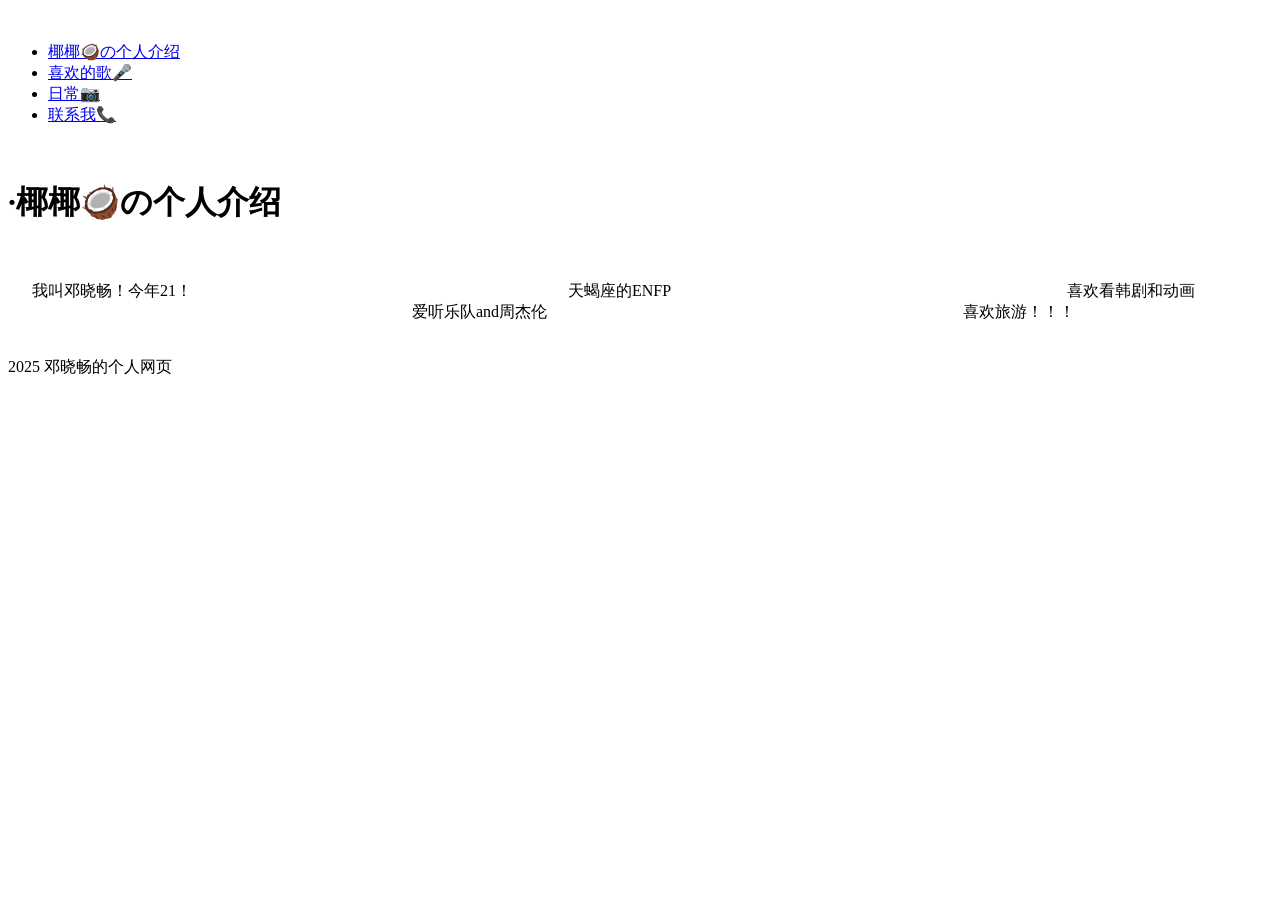
==== index.html @ 0f2c7bae "Add files via upload" ====
﻿<!DOCTYPE html>
<html lang="en">

<head>
    <meta charset="UTF-8">
    <meta http-equiv="X-UA-Compatible" content="IE=edge">
    <meta name="viewport" content="width=device-width, initial-scale=1.0">
    <title>首页</title>
    <link rel="stylesheet" href="css/style.css">
    <link rel="stylesheet" href="css/index.css">
</head>

<body>
    <div id="bigbox">
        <div id="bannner">
            <img src="images/b1.jpg" alt="">
        </div>
        <header>
            <ul>
                <li>
                    <a href="index.html" class="dangqian">椰椰🥥の个人介绍</a>
                </li>
                <li>
                    <a href="js.html">喜欢的歌🎤</a>
                </li>
             
                <li>
                    <a href="tj.html">日常📷</a>
                </li>
                <li>
                    <a href="lx.html">联系我📞</a>

                </li>
            </ul>
        </header>
        <div id="main">
            <img src="images/99.jpg" height="400"  alt="">
<h1>·椰椰🥥の个人介绍
</h1>
			<br>
            <p>
               &nbsp;&nbsp;&nbsp;&nbsp;&nbsp;&nbsp;我叫邓晓畅！今年21！&nbsp;&nbsp;&nbsp;&nbsp;&nbsp;&nbsp;&nbsp;&nbsp;&nbsp;&nbsp;&nbsp;&nbsp;&nbsp;&nbsp;&nbsp;&nbsp;&nbsp;&nbsp;&nbsp;&nbsp;&nbsp;&nbsp;&nbsp;&nbsp;&nbsp;&nbsp;&nbsp;&nbsp;&nbsp;&nbsp;&nbsp;&nbsp;&nbsp;&nbsp;&nbsp;&nbsp;&nbsp;&nbsp;&nbsp;&nbsp;&nbsp;&nbsp;&nbsp;&nbsp;&nbsp;&nbsp;&nbsp;&nbsp;&nbsp;&nbsp;&nbsp;&nbsp;&nbsp;&nbsp;&nbsp;&nbsp;&nbsp;&nbsp;&nbsp;&nbsp;&nbsp;&nbsp;&nbsp;&nbsp;&nbsp;&nbsp;&nbsp;&nbsp;&nbsp;&nbsp;&nbsp;&nbsp;&nbsp;&nbsp;&nbsp;&nbsp;&nbsp;&nbsp;&nbsp;&nbsp;&nbsp;&nbsp;&nbsp;&nbsp;
               &nbsp;&nbsp;&nbsp;&nbsp;&nbsp;&nbsp;&nbsp;&nbsp;&nbsp;天蝎座的ENFP&nbsp;&nbsp;&nbsp;&nbsp;&nbsp;&nbsp;&nbsp;&nbsp;&nbsp;&nbsp;&nbsp;&nbsp;&nbsp;&nbsp;&nbsp;&nbsp;&nbsp;&nbsp;&nbsp;&nbsp;&nbsp;&nbsp;&nbsp;&nbsp;&nbsp;&nbsp;&nbsp;&nbsp;&nbsp;&nbsp;&nbsp;&nbsp;&nbsp;&nbsp;&nbsp;&nbsp;&nbsp;&nbsp;&nbsp;&nbsp;&nbsp;&nbsp;&nbsp;&nbsp;&nbsp;&nbsp;&nbsp;&nbsp;&nbsp;&nbsp;&nbsp;&nbsp;&nbsp;&nbsp;&nbsp;&nbsp;&nbsp;&nbsp;&nbsp;&nbsp;&nbsp;&nbsp;&nbsp;&nbsp;&nbsp;&nbsp;&nbsp;&nbsp;&nbsp;&nbsp;&nbsp;&nbsp;&nbsp;&nbsp;&nbsp;&nbsp;&nbsp;&nbsp;&nbsp;&nbsp;&nbsp;&nbsp;&nbsp;&nbsp;
               &nbsp;&nbsp;&nbsp;&nbsp;&nbsp;&nbsp;&nbsp;&nbsp;&nbsp;&nbsp;&nbsp;&nbsp;&nbsp;&nbsp;喜欢看韩剧和动画 &nbsp;&nbsp;&nbsp;&nbsp;&nbsp;&nbsp;&nbsp;&nbsp;&nbsp;&nbsp;&nbsp;&nbsp;&nbsp;&nbsp;&nbsp;&nbsp;&nbsp;&nbsp;&nbsp;&nbsp;&nbsp;&nbsp;&nbsp;&nbsp;&nbsp;&nbsp;&nbsp;&nbsp;&nbsp;&nbsp;&nbsp;&nbsp;&nbsp;&nbsp;&nbsp;&nbsp;&nbsp;&nbsp;&nbsp;&nbsp;&nbsp;&nbsp;&nbsp;&nbsp;&nbsp;&nbsp;&nbsp;&nbsp;&nbsp;&nbsp;&nbsp;&nbsp;&nbsp;&nbsp;&nbsp;&nbsp;&nbsp;&nbsp;&nbsp;&nbsp;&nbsp;&nbsp;&nbsp;&nbsp;&nbsp;&nbsp;&nbsp;&nbsp;&nbsp;&nbsp;&nbsp;&nbsp;&nbsp;&nbsp;&nbsp;&nbsp;&nbsp;&nbsp;&nbsp;&nbsp;&nbsp;&nbsp;&nbsp;&nbsp;
               &nbsp;&nbsp;&nbsp;&nbsp;&nbsp;&nbsp;&nbsp;&nbsp;&nbsp;&nbsp;&nbsp;&nbsp;&nbsp;&nbsp;&nbsp;&nbsp;爱听乐队and周杰伦&nbsp;&nbsp;&nbsp;&nbsp;&nbsp;&nbsp;&nbsp;&nbsp;&nbsp;&nbsp;&nbsp;&nbsp;&nbsp;&nbsp;&nbsp;&nbsp;&nbsp;&nbsp;&nbsp;&nbsp;&nbsp;&nbsp;&nbsp;&nbsp;&nbsp;&nbsp;&nbsp;&nbsp;&nbsp;&nbsp;&nbsp;&nbsp;&nbsp;&nbsp;&nbsp;&nbsp;&nbsp;&nbsp;&nbsp;&nbsp;&nbsp;&nbsp;&nbsp;&nbsp;&nbsp;&nbsp;&nbsp;&nbsp;&nbsp;&nbsp;&nbsp;&nbsp;&nbsp;&nbsp;&nbsp;&nbsp;&nbsp;&nbsp;&nbsp;&nbsp;&nbsp;&nbsp;&nbsp;&nbsp;&nbsp;&nbsp;&nbsp;&nbsp;&nbsp;&nbsp;&nbsp;&nbsp;&nbsp;&nbsp;&nbsp;&nbsp;&nbsp;&nbsp;&nbsp;&nbsp;&nbsp;&nbsp;&nbsp;&nbsp;
               &nbsp;&nbsp;&nbsp;&nbsp;&nbsp;&nbsp;&nbsp;&nbsp;&nbsp;&nbsp;&nbsp;&nbsp;&nbsp;&nbsp;&nbsp;&nbsp;&nbsp;&nbsp;&nbsp;喜欢旅游！！！
&nbsp;&nbsp;&nbsp;&nbsp;&nbsp;&nbsp;&nbsp;&nbsp;&nbsp;&nbsp;&nbsp;&nbsp;&nbsp;&nbsp;&nbsp;&nbsp;&nbsp;&nbsp;&nbsp;&nbsp;&nbsp;&nbsp;&nbsp;&nbsp;&nbsp;&nbsp;&nbsp;&nbsp;&nbsp;&nbsp;&nbsp;&nbsp;&nbsp;&nbsp;&nbsp;&nbsp;&nbsp;&nbsp;&nbsp;&nbsp;&nbsp;&nbsp;&nbsp;&nbsp;&nbsp;&nbsp;&nbsp;&nbsp;&nbsp;&nbsp;&nbsp;&nbsp;&nbsp;&nbsp;&nbsp;&nbsp;&nbsp;&nbsp;&nbsp;&nbsp;&nbsp;&nbsp;&nbsp;&nbsp;&nbsp;&nbsp;&nbsp;&nbsp;&nbsp;&nbsp;&nbsp;&nbsp;&nbsp;&nbsp;&nbsp;&nbsp;&nbsp;&nbsp;&nbsp;&nbsp;&nbsp;&nbsp;&nbsp;&nbsp;&nbsp;&nbsp;&nbsp;&nbsp;&nbsp;&nbsp;&nbsp;&nbsp;&nbsp;&nbsp;&nbsp;&nbsp;&nbsp;&nbsp;&nbsp;&nbsp;&nbsp;&nbsp;&nbsp;&nbsp;&nbsp;&nbsp;&nbsp;&nbsp;&nbsp;&nbsp;&nbsp;&nbsp;&nbsp;&nbsp;&nbsp;&nbsp;&nbsp;&nbsp;&nbsp;&nbsp;&nbsp;&nbsp;&nbsp;&nbsp;&nbsp;&nbsp;&nbsp;&nbsp;&nbsp;&nbsp;&nbsp;&nbsp;&nbsp;

            </p>
           
        </div>
        <footer>
            <p>2025 邓晓畅的个人网页</p>
        </footer>
    </div>
</body>

</html>
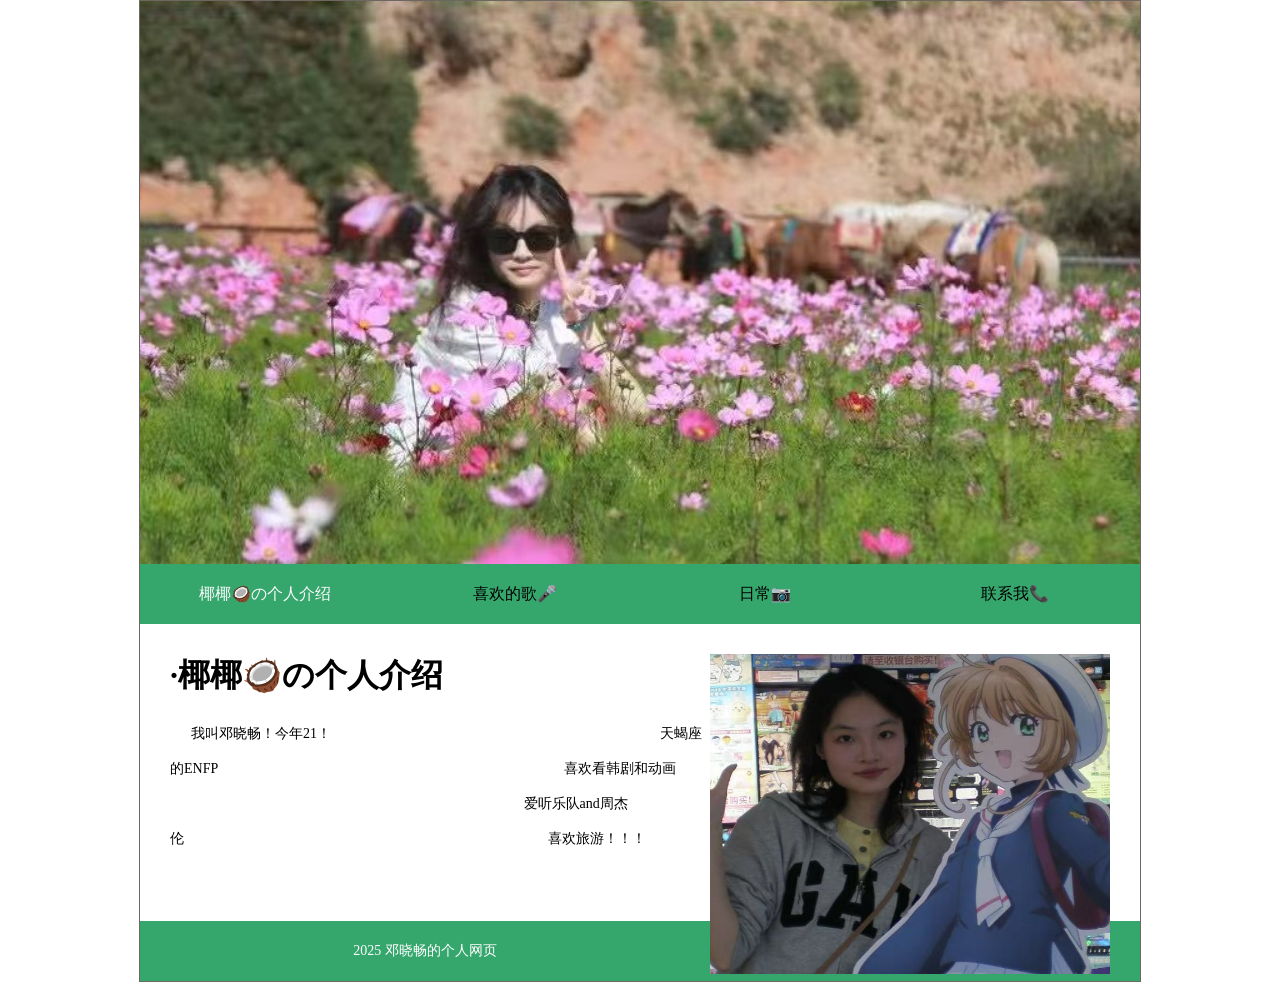
==== commit 02442fbb: "Update index.html" ====
--- a/index.html
+++ b/index.html
@@ -13,7 +13,7 @@
 <body>
     <div id="bigbox">
         <div id="bannner">
-            <img src="images/b1.jpg" alt="">
+            <img src="images/00.jpg" alt="">
         </div>
         <header>
             <ul>
@@ -55,4 +55,4 @@
     </div>
 </body>
 
-</html>+</html>
--- a/css/style.css
+++ b/css/style.css
@@ -0,0 +1,75 @@
+﻿* {
+    margin: 0px;
+    padding: 0px;
+    list-style: none;
+}
+.h{color: #000;}
+a {
+    text-decoration: none;
+}
+
+body {
+    
+    background-size: cover;
+}
+
+#bigbox {
+    width: 1000px;
+    margin: 0 auto;
+    border: 1px solid #6E6761;
+}
+
+#bannner {
+    font-size: 0px;
+    width: 100%;
+}
+
+#bannner img {
+    width: 100%;
+}
+
+header {
+    width: 100%;
+    height: 60px;
+    background-color: #35A76D;
+}
+
+header ul {
+    width: 100%;
+    display: flex;
+}
+
+header ul li {
+    width: 35%;
+    text-align: center;
+    color: #AB6F48;
+    line-height: 60px;
+}
+
+header ul li a {
+    color: #000;
+}
+
+header ul li a:hover {
+    color: #fbfbfb;
+}
+
+.dangqian {
+    color: #fbfbfb;
+}
+
+#main {
+    box-sizing: border-box;
+    width: 1000px;
+ 
+    padding: 30px 30px;
+}
+
+footer {
+    width: 100%;
+    text-align: center;
+    color: #fff;
+    background-color: #35A76D;
+    line-height: 60px;
+    font-size: 14px;
+}
--- a/css/index.css
+++ b/css/index.css
@@ -0,0 +1,14 @@
+#main p {
+    line-height: 35px;
+    font-size: 14px;
+}
+
+#main img {
+    width: 400px;
+    height: 320px;
+    float: right;
+}
+
+#main p span:first-child {
+    font-weight: 550;
+}
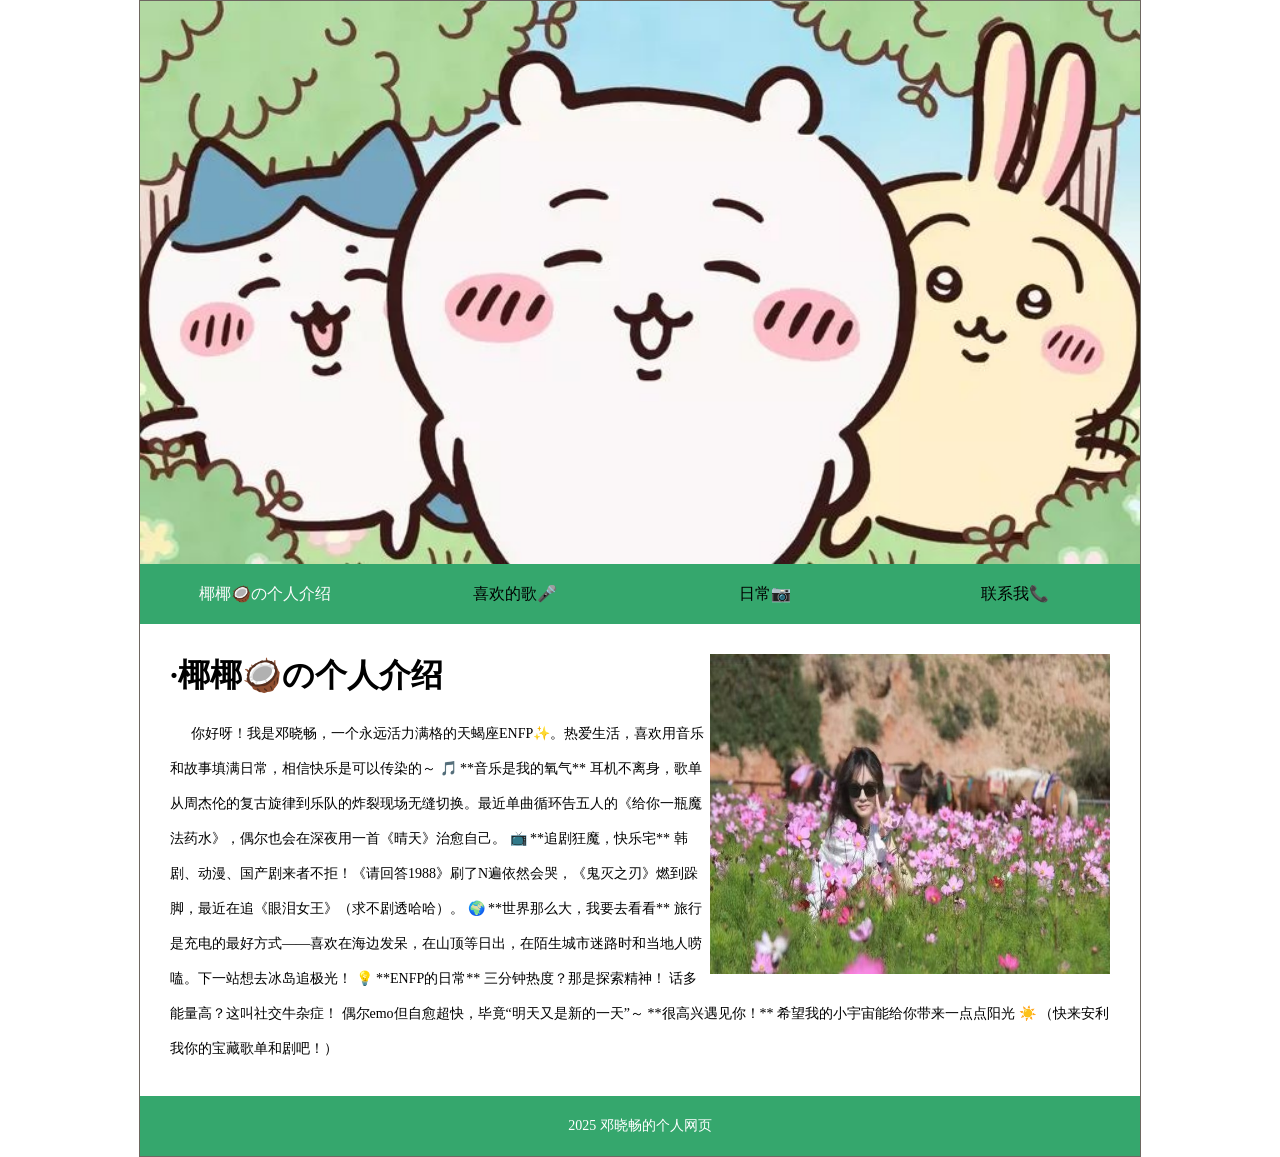
==== commit c2e3c05b: "Add files via upload" ====
--- a/index.html
+++ b/index.html
@@ -13,7 +13,7 @@
 <body>
     <div id="bigbox">
         <div id="bannner">
-            <img src="images/00.jpg" alt="">
+            <img src="images/b1.jpg" alt="">
         </div>
         <header>
             <ul>
@@ -34,17 +34,30 @@
             </ul>
         </header>
         <div id="main">
-            <img src="images/99.jpg" height="400"  alt="">
+            <img src="images/00.jpg" height="400"  alt="">
 <h1>·椰椰🥥の个人介绍
 </h1>
 			<br>
             <p>
-               &nbsp;&nbsp;&nbsp;&nbsp;&nbsp;&nbsp;我叫邓晓畅！今年21！&nbsp;&nbsp;&nbsp;&nbsp;&nbsp;&nbsp;&nbsp;&nbsp;&nbsp;&nbsp;&nbsp;&nbsp;&nbsp;&nbsp;&nbsp;&nbsp;&nbsp;&nbsp;&nbsp;&nbsp;&nbsp;&nbsp;&nbsp;&nbsp;&nbsp;&nbsp;&nbsp;&nbsp;&nbsp;&nbsp;&nbsp;&nbsp;&nbsp;&nbsp;&nbsp;&nbsp;&nbsp;&nbsp;&nbsp;&nbsp;&nbsp;&nbsp;&nbsp;&nbsp;&nbsp;&nbsp;&nbsp;&nbsp;&nbsp;&nbsp;&nbsp;&nbsp;&nbsp;&nbsp;&nbsp;&nbsp;&nbsp;&nbsp;&nbsp;&nbsp;&nbsp;&nbsp;&nbsp;&nbsp;&nbsp;&nbsp;&nbsp;&nbsp;&nbsp;&nbsp;&nbsp;&nbsp;&nbsp;&nbsp;&nbsp;&nbsp;&nbsp;&nbsp;&nbsp;&nbsp;&nbsp;&nbsp;&nbsp;&nbsp;
-               &nbsp;&nbsp;&nbsp;&nbsp;&nbsp;&nbsp;&nbsp;&nbsp;&nbsp;天蝎座的ENFP&nbsp;&nbsp;&nbsp;&nbsp;&nbsp;&nbsp;&nbsp;&nbsp;&nbsp;&nbsp;&nbsp;&nbsp;&nbsp;&nbsp;&nbsp;&nbsp;&nbsp;&nbsp;&nbsp;&nbsp;&nbsp;&nbsp;&nbsp;&nbsp;&nbsp;&nbsp;&nbsp;&nbsp;&nbsp;&nbsp;&nbsp;&nbsp;&nbsp;&nbsp;&nbsp;&nbsp;&nbsp;&nbsp;&nbsp;&nbsp;&nbsp;&nbsp;&nbsp;&nbsp;&nbsp;&nbsp;&nbsp;&nbsp;&nbsp;&nbsp;&nbsp;&nbsp;&nbsp;&nbsp;&nbsp;&nbsp;&nbsp;&nbsp;&nbsp;&nbsp;&nbsp;&nbsp;&nbsp;&nbsp;&nbsp;&nbsp;&nbsp;&nbsp;&nbsp;&nbsp;&nbsp;&nbsp;&nbsp;&nbsp;&nbsp;&nbsp;&nbsp;&nbsp;&nbsp;&nbsp;&nbsp;&nbsp;&nbsp;&nbsp;
-               &nbsp;&nbsp;&nbsp;&nbsp;&nbsp;&nbsp;&nbsp;&nbsp;&nbsp;&nbsp;&nbsp;&nbsp;&nbsp;&nbsp;喜欢看韩剧和动画 &nbsp;&nbsp;&nbsp;&nbsp;&nbsp;&nbsp;&nbsp;&nbsp;&nbsp;&nbsp;&nbsp;&nbsp;&nbsp;&nbsp;&nbsp;&nbsp;&nbsp;&nbsp;&nbsp;&nbsp;&nbsp;&nbsp;&nbsp;&nbsp;&nbsp;&nbsp;&nbsp;&nbsp;&nbsp;&nbsp;&nbsp;&nbsp;&nbsp;&nbsp;&nbsp;&nbsp;&nbsp;&nbsp;&nbsp;&nbsp;&nbsp;&nbsp;&nbsp;&nbsp;&nbsp;&nbsp;&nbsp;&nbsp;&nbsp;&nbsp;&nbsp;&nbsp;&nbsp;&nbsp;&nbsp;&nbsp;&nbsp;&nbsp;&nbsp;&nbsp;&nbsp;&nbsp;&nbsp;&nbsp;&nbsp;&nbsp;&nbsp;&nbsp;&nbsp;&nbsp;&nbsp;&nbsp;&nbsp;&nbsp;&nbsp;&nbsp;&nbsp;&nbsp;&nbsp;&nbsp;&nbsp;&nbsp;&nbsp;&nbsp;
-               &nbsp;&nbsp;&nbsp;&nbsp;&nbsp;&nbsp;&nbsp;&nbsp;&nbsp;&nbsp;&nbsp;&nbsp;&nbsp;&nbsp;&nbsp;&nbsp;爱听乐队and周杰伦&nbsp;&nbsp;&nbsp;&nbsp;&nbsp;&nbsp;&nbsp;&nbsp;&nbsp;&nbsp;&nbsp;&nbsp;&nbsp;&nbsp;&nbsp;&nbsp;&nbsp;&nbsp;&nbsp;&nbsp;&nbsp;&nbsp;&nbsp;&nbsp;&nbsp;&nbsp;&nbsp;&nbsp;&nbsp;&nbsp;&nbsp;&nbsp;&nbsp;&nbsp;&nbsp;&nbsp;&nbsp;&nbsp;&nbsp;&nbsp;&nbsp;&nbsp;&nbsp;&nbsp;&nbsp;&nbsp;&nbsp;&nbsp;&nbsp;&nbsp;&nbsp;&nbsp;&nbsp;&nbsp;&nbsp;&nbsp;&nbsp;&nbsp;&nbsp;&nbsp;&nbsp;&nbsp;&nbsp;&nbsp;&nbsp;&nbsp;&nbsp;&nbsp;&nbsp;&nbsp;&nbsp;&nbsp;&nbsp;&nbsp;&nbsp;&nbsp;&nbsp;&nbsp;&nbsp;&nbsp;&nbsp;&nbsp;&nbsp;&nbsp;
-               &nbsp;&nbsp;&nbsp;&nbsp;&nbsp;&nbsp;&nbsp;&nbsp;&nbsp;&nbsp;&nbsp;&nbsp;&nbsp;&nbsp;&nbsp;&nbsp;&nbsp;&nbsp;&nbsp;喜欢旅游！！！
-&nbsp;&nbsp;&nbsp;&nbsp;&nbsp;&nbsp;&nbsp;&nbsp;&nbsp;&nbsp;&nbsp;&nbsp;&nbsp;&nbsp;&nbsp;&nbsp;&nbsp;&nbsp;&nbsp;&nbsp;&nbsp;&nbsp;&nbsp;&nbsp;&nbsp;&nbsp;&nbsp;&nbsp;&nbsp;&nbsp;&nbsp;&nbsp;&nbsp;&nbsp;&nbsp;&nbsp;&nbsp;&nbsp;&nbsp;&nbsp;&nbsp;&nbsp;&nbsp;&nbsp;&nbsp;&nbsp;&nbsp;&nbsp;&nbsp;&nbsp;&nbsp;&nbsp;&nbsp;&nbsp;&nbsp;&nbsp;&nbsp;&nbsp;&nbsp;&nbsp;&nbsp;&nbsp;&nbsp;&nbsp;&nbsp;&nbsp;&nbsp;&nbsp;&nbsp;&nbsp;&nbsp;&nbsp;&nbsp;&nbsp;&nbsp;&nbsp;&nbsp;&nbsp;&nbsp;&nbsp;&nbsp;&nbsp;&nbsp;&nbsp;&nbsp;&nbsp;&nbsp;&nbsp;&nbsp;&nbsp;&nbsp;&nbsp;&nbsp;&nbsp;&nbsp;&nbsp;&nbsp;&nbsp;&nbsp;&nbsp;&nbsp;&nbsp;&nbsp;&nbsp;&nbsp;&nbsp;&nbsp;&nbsp;&nbsp;&nbsp;&nbsp;&nbsp;&nbsp;&nbsp;&nbsp;&nbsp;&nbsp;&nbsp;&nbsp;&nbsp;&nbsp;&nbsp;&nbsp;&nbsp;&nbsp;&nbsp;&nbsp;&nbsp;&nbsp;&nbsp;&nbsp;&nbsp;&nbsp;
+               &nbsp;&nbsp;&nbsp;&nbsp;&nbsp;&nbsp;你好呀！我是邓晓畅，一个永远活力满格的天蝎座ENFP✨。热爱生活，喜欢用音乐和故事填满日常，相信快乐是可以传染的～  
+
+🎵 **音乐是我的氧气**  
+耳机不离身，歌单从周杰伦的复古旋律到乐队的炸裂现场无缝切换。最近单曲循环告五人的《给你一瓶魔法药水》，偶尔也会在深夜用一首《晴天》治愈自己。  
+
+📺 **追剧狂魔，快乐宅**  
+韩剧、动漫、国产剧来者不拒！《请回答1988》刷了N遍依然会哭，《鬼灭之刃》燃到跺脚，最近在追《眼泪女王》（求不剧透哈哈）。  
+
+🌍 **世界那么大，我要去看看**  
+旅行是充电的最好方式——喜欢在海边发呆，在山顶等日出，在陌生城市迷路时和当地人唠嗑。下一站想去冰岛追极光！  
+
+💡 **ENFP的日常**  
+三分钟热度？那是探索精神！  
+话多能量高？这叫社交牛杂症！  
+偶尔emo但自愈超快，毕竟“明天又是新的一天”～  
+
+**很高兴遇见你！**  
+希望我的小宇宙能给你带来一点点阳光 ☀️  
+（快来安利我你的宝藏歌单和剧吧！）  
 
             </p>
            
@@ -55,4 +68,4 @@
     </div>
 </body>
 
-</html>
+</html>
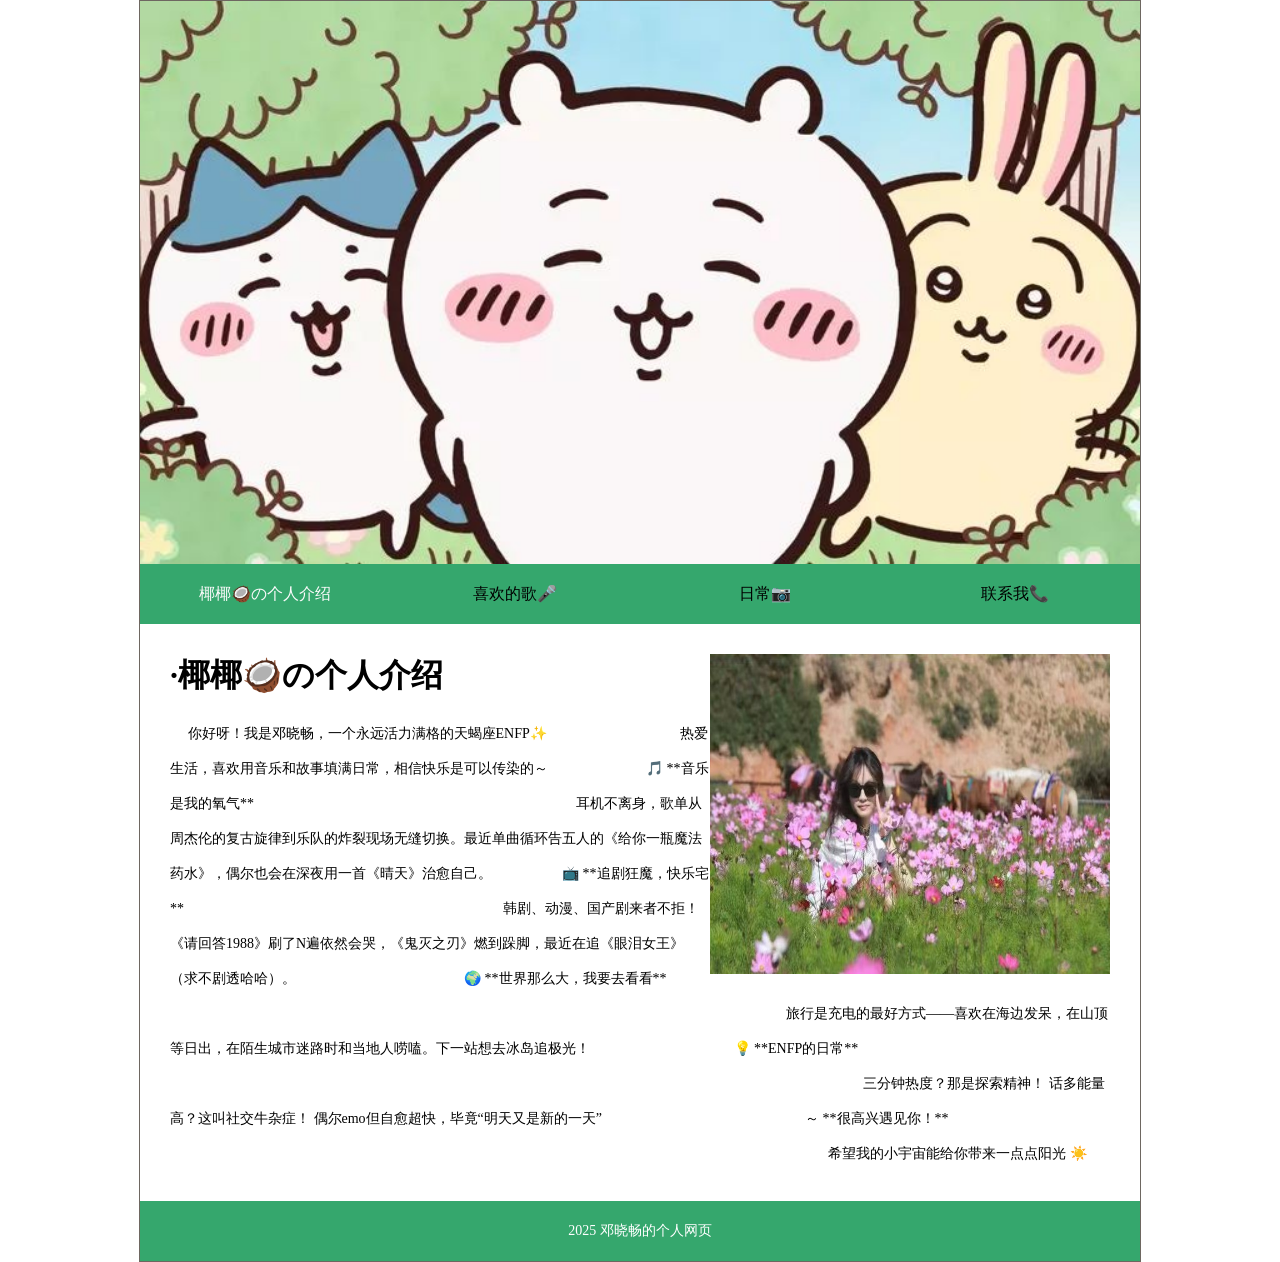
==== commit bd3e279e: "Add files via upload" ====
--- a/index.html
+++ b/index.html
@@ -39,26 +39,28 @@
 </h1>
 			<br>
             <p>
-               &nbsp;&nbsp;&nbsp;&nbsp;&nbsp;&nbsp;你好呀！我是邓晓畅，一个永远活力满格的天蝎座ENFP✨。热爱生活，喜欢用音乐和故事填满日常，相信快乐是可以传染的～  
+               &nbsp;&nbsp;&nbsp;&nbsp;&nbsp;你好呀！我是邓晓畅，一个永远活力满格的天蝎座ENFP✨ &nbsp;&nbsp;&nbsp;&nbsp;&nbsp;&nbsp;&nbsp;&nbsp;&nbsp;&nbsp;&nbsp; &nbsp;&nbsp;&nbsp;&nbsp;&nbsp;&nbsp; &nbsp;&nbsp;&nbsp;&nbsp; &nbsp;&nbsp;&nbsp;&nbsp;&nbsp;&nbsp; &nbsp;&nbsp;&nbsp;&nbsp;&nbsp;&nbsp;热爱生活，喜欢用音乐和故事填满日常，相信快乐是可以传染的～   &nbsp;&nbsp;&nbsp;&nbsp;&nbsp;&nbsp; &nbsp;&nbsp;&nbsp;&nbsp;&nbsp;&nbsp; &nbsp;&nbsp;&nbsp;&nbsp;&nbsp;&nbsp; &nbsp;&nbsp;&nbsp;&nbsp;&nbsp;
 
-🎵 **音乐是我的氧气**  
+🎵 **音乐是我的氧气** &nbsp;&nbsp;&nbsp;&nbsp;&nbsp;&nbsp; &nbsp;&nbsp;&nbsp;&nbsp;&nbsp;&nbsp; &nbsp;&nbsp;&nbsp;&nbsp;&nbsp;&nbsp; &nbsp;&nbsp;&nbsp;&nbsp;&nbsp;&nbsp; &nbsp;&nbsp;&nbsp;&nbsp;&nbsp;&nbsp;  &nbsp;&nbsp;&nbsp;&nbsp;&nbsp;&nbsp; &nbsp;&nbsp;&nbsp;&nbsp;&nbsp;&nbsp; &nbsp;&nbsp;&nbsp;&nbsp;&nbsp;&nbsp; &nbsp;&nbsp;&nbsp;&nbsp;&nbsp;&nbsp; &nbsp;&nbsp;&nbsp;&nbsp;&nbsp;&nbsp; &nbsp;&nbsp;&nbsp;&nbsp;&nbsp;&nbsp; &nbsp;&nbsp;&nbsp;&nbsp;&nbsp;&nbsp; &nbsp;&nbsp;&nbsp;&nbsp;&nbsp;&nbsp; 
 耳机不离身，歌单从周杰伦的复古旋律到乐队的炸裂现场无缝切换。最近单曲循环告五人的《给你一瓶魔法药水》，偶尔也会在深夜用一首《晴天》治愈自己。  
+&nbsp;&nbsp;&nbsp;&nbsp;&nbsp; &nbsp;&nbsp;&nbsp;&nbsp;&nbsp;&nbsp; &nbsp;&nbsp;&nbsp;&nbsp;&nbsp;&nbsp;📺 **追剧狂魔，快乐宅** &nbsp;&nbsp;&nbsp;&nbsp;&nbsp;&nbsp; &nbsp;&nbsp;&nbsp;&nbsp;&nbsp;&nbsp; &nbsp;&nbsp;&nbsp;&nbsp;&nbsp;&nbsp; &nbsp;&nbsp;&nbsp;&nbsp;&nbsp;&nbsp; &nbsp;&nbsp;&nbsp;&nbsp;&nbsp;&nbsp; &nbsp;&nbsp;&nbsp;&nbsp;&nbsp;&nbsp; &nbsp;&nbsp;&nbsp;&nbsp;&nbsp;&nbsp; &nbsp;&nbsp;&nbsp;&nbsp;&nbsp;&nbsp; &nbsp;&nbsp;&nbsp;&nbsp;&nbsp;&nbsp;  &nbsp;&nbsp;&nbsp;&nbsp;&nbsp;&nbsp; &nbsp;&nbsp;&nbsp;&nbsp;&nbsp;&nbsp; &nbsp;&nbsp;&nbsp;&nbsp;&nbsp;&nbsp; &nbsp;&nbsp;&nbsp;&nbsp;&nbsp;&nbsp;韩剧、动漫、国产剧来者不拒！《请回答1988》刷了N遍依然会哭，《鬼灭之刃》燃到跺脚，最近在追《眼泪女王》（求不剧透哈哈）。 &nbsp;&nbsp;&nbsp;&nbsp;&nbsp;&nbsp; &nbsp;&nbsp;&nbsp;&nbsp;&nbsp;&nbsp; &nbsp;&nbsp;&nbsp;&nbsp;&nbsp;&nbsp; &nbsp;&nbsp;&nbsp;&nbsp;&nbsp;&nbsp; &nbsp;&nbsp;&nbsp;&nbsp;&nbsp;&nbsp; &nbsp;&nbsp;&nbsp;&nbsp;&nbsp;&nbsp; &nbsp;&nbsp;&nbsp;&nbsp;&nbsp;🌍 
 
-📺 **追剧狂魔，快乐宅**  
-韩剧、动漫、国产剧来者不拒！《请回答1988》刷了N遍依然会哭，《鬼灭之刃》燃到跺脚，最近在追《眼泪女王》（求不剧透哈哈）。  
-
-🌍 **世界那么大，我要去看看**  
-旅行是充电的最好方式——喜欢在海边发呆，在山顶等日出，在陌生城市迷路时和当地人唠嗑。下一站想去冰岛追极光！  
-
-💡 **ENFP的日常**  
-三分钟热度？那是探索精神！  
+**世界那么大，我要去看看**  &nbsp;&nbsp;&nbsp;&nbsp;&nbsp;&nbsp;&nbsp;&nbsp;&nbsp;&nbsp;&nbsp;&nbsp;&nbsp;&nbsp;&nbsp;&nbsp;&nbsp;&nbsp;&nbsp;&nbsp;&nbsp;&nbsp;&nbsp;&nbsp;&nbsp;&nbsp;&nbsp;&nbsp;&nbsp;&nbsp;&nbsp;&nbsp;&nbsp;&nbsp;&nbsp;&nbsp;&nbsp;&nbsp;&nbsp;&nbsp;&nbsp;&nbsp;&nbsp&nbsp;&nbsp;&nbsp;&nbsp;&nbsp;&nbsp;&nbsp;&nbsp;&nbsp;&nbsp;&nbsp;&nbsp;&nbsp;&nbsp;&nbsp;&nbsp;&nbsp;&nbsp;&nbsp;&nbsp;&nbsp;&nbsp;&nbsp;&nbsp;&nbsp;&nbsp;&nbsp;&nbsp;&nbsp;&nbsp;&nbsp;&nbsp;&nbsp;&nbsp;&nbsp;&nbsp;&nbsp;&nbsp;&nbsp;&nbsp;&nbsp;&nbsp;&nbsp;&nbsp;&nbsp;&nbsp;&nbsp;&nbsp;&nbsp;&nbsp;&nbsp;&nbsp;&nbsp;&nbsp;&nbsp;&nbsp;&nbsp;&nbsp;&nbsp;&nbsp;&nbsp;&nbsp;&nbsp;&nbsp;&nbsp;&nbsp;&nbsp;&nbsp;&nbsp;&nbsp;&nbsp;&nbsp;&nbsp;&nbsp;&nbsp;&nbsp;&nbsp;&nbsp;&nbsp;&nbsp;&nbsp;&nbsp;&nbsp;&nbsp;&nbsp;&nbsp;&nbsp;&nbsp;&nbsp;&nbsp;&nbsp;&nbsp;&nbsp;&nbsp;&nbsp;&nbsp;&nbsp;&nbsp;&nbsp;&nbsp;&nbsp;&nbsp;    
+&nbsp;&nbsp;&nbsp;&nbsp;&nbsp;&nbsp;&nbsp;&nbsp;&nbsp;&nbsp;&nbsp;&nbsp;&nbsp;&nbsp;&nbsp;&nbsp;&nbsp;&nbsp;&nbsp;&nbsp;&nbsp;&nbsp;&nbsp;
+&nbsp;&nbsp;&nbsp;&nbsp;&nbsp;&nbsp;旅行是充电的最好方式——喜欢在海边发呆，在山顶等日出，在陌生城市迷路时和当地人唠嗑。下一站想去冰岛追极光！
+&nbsp;&nbsp;&nbsp;&nbsp;&nbsp;&nbsp;&nbsp;&nbsp;&nbsp;&nbsp;&nbsp;&nbsp;&nbsp;&nbsp;&nbsp;&nbsp;&nbsp;&nbsp;&nbsp;&nbsp;&nbsp;&nbsp;&nbsp;&nbsp;&nbsp;&nbsp;
+&nbsp;&nbsp;&nbsp;&nbsp;&nbsp;&nbsp;&nbsp;
+&nbsp;&nbsp;&nbsp;&nbsp;&nbsp;💡 **ENFP的日常**  &nbsp;&nbsp;&nbsp;&nbsp;&nbsp;&nbsp;&nbsp;&nbsp;&nbsp;&nbsp;&nbsp;&nbsp;&nbsp;&nbsp;&nbsp;&nbsp;&nbsp;&nbsp;&nbsp;&nbsp;&nbsp;&nbsp;&nbsp;&nbsp;&nbsp;&nbsp;&nbsp;&nbsp;&nbsp;&nbsp;&nbsp;&nbsp;&nbsp;&nbsp;&nbsp;&nbsp;&nbsp;&nbsp;&nbsp;&nbsp;&nbsp;&nbsp;&nbsp&nbsp;&nbsp;&nbsp;&nbsp;&nbsp;&nbsp;&nbsp;&nbsp;&nbsp;&nbsp;&nbsp;&nbsp;&nbsp;&nbsp;&nbsp;&nbsp;&nbsp;&nbsp;&nbsp;&nbsp;&nbsp;&nbsp;&nbsp;&nbsp;&nbsp;&nbsp;&nbsp;&nbsp;&nbsp;&nbsp;&nbsp;&nbsp;&nbsp;&nbsp;&nbsp;&nbsp;&nbsp;&nbsp;&nbsp;&nbsp;&nbsp;&nbsp;&nbsp;&nbsp;&nbsp;&nbsp;&nbsp;&nbsp;&nbsp;&nbsp;&nbsp;&nbsp;&nbsp;&nbsp;&nbsp;&nbsp;&nbsp;&nbsp;&nbsp;&nbsp;&nbsp;&nbsp;&nbsp;&nbsp;&nbsp;&nbsp;&nbsp;&nbsp;&nbsp;&nbsp;&nbsp;&nbsp;&nbsp;&nbsp;&nbsp;&nbsp;&nbsp;&nbsp;&nbsp;&nbsp;&nbsp;&nbsp;&nbsp;&nbsp;&nbsp;&nbsp;&nbsp;&nbsp;&nbsp;&nbsp;&nbsp;&nbsp;&nbsp;&nbsp;&nbsp;&nbsp;&nbsp;&nbsp;&nbsp;&nbsp;&nbsp;&nbsp;    
+&nbsp;&nbsp;&nbsp;&nbsp;&nbsp;&nbsp;&nbsp;&nbsp;&nbsp;&nbsp;&nbsp;&nbsp;&nbsp;&nbsp;&nbsp;&nbsp;&nbsp;&nbsp;&nbsp;&nbsp;&nbsp;&nbsp;&nbsp;
+&nbsp;&nbsp;&nbsp;&nbsp;&nbsp;&nbsp;&nbsp;&nbsp;&nbsp;&nbsp;&nbsp;&nbsp;&nbsp;&nbsp;&nbsp;&nbsp;&nbsp;&nbsp;&nbsp;&nbsp;
+&nbsp;&nbsp;&nbsp;&nbsp;&nbsp;&nbsp;&nbsp;三分钟热度？那是探索精神！  
 话多能量高？这叫社交牛杂症！  
-偶尔emo但自愈超快，毕竟“明天又是新的一天”～  
-
-**很高兴遇见你！**  
-希望我的小宇宙能给你带来一点点阳光 ☀️  
-（快来安利我你的宝藏歌单和剧吧！）  
-
+偶尔emo但自愈超快，毕竟“明天又是新的一天”
+&nbsp;&nbsp;&nbsp;&nbsp;&nbsp;&nbsp;&nbsp;&nbsp;&nbsp;&nbsp;&nbsp;&nbsp;&nbsp;&nbsp;&nbsp;&nbsp;&nbsp;&nbsp;&nbsp;&nbsp;&nbsp;&nbsp;&nbsp;&nbsp;&nbsp;&nbsp;&nbsp;&nbsp;&nbsp;&nbsp;&nbsp;&nbsp;&nbsp;&nbsp;&nbsp;&nbsp;&nbsp;&nbsp;&nbsp;&nbsp;&nbsp;&nbsp;&nbsp;&nbsp;&nbsp;&nbsp;&nbsp;&nbsp;&nbsp;&nbsp;
+&nbsp;&nbsp;&nbsp;&nbsp;&nbsp;&nbsp;～  **很高兴遇见你！**  &nbsp;&nbsp;&nbsp;&nbsp;&nbsp;&nbsp;&nbsp;&nbsp;&nbsp;&nbsp;&nbsp;&nbsp;&nbsp;&nbsp;&nbsp;&nbsp;&nbsp;&nbsp;&nbsp;&nbsp;&nbsp;&nbsp;&nbsp;&nbsp;&nbsp;&nbsp;&nbsp;&nbsp;&nbsp;&nbsp;&nbsp;&nbsp;&nbsp;&nbsp;&nbsp;&nbsp;&nbsp;&nbsp;&nbsp;&nbsp;&nbsp;&nbsp;&nbsp&nbsp;&nbsp;&nbsp;&nbsp;&nbsp;&nbsp;&nbsp;&nbsp;&nbsp;&nbsp;&nbsp;&nbsp;&nbsp;&nbsp;&nbsp;&nbsp;&nbsp;&nbsp;&nbsp;&nbsp;&nbsp;&nbsp;&nbsp;&nbsp;&nbsp;&nbsp;&nbsp;&nbsp;&nbsp;&nbsp;&nbsp;&nbsp;&nbsp;&nbsp;&nbsp;&nbsp;&nbsp;&nbsp;&nbsp;&nbsp;&nbsp;&nbsp;&nbsp;&nbsp;&nbsp;&nbsp;&nbsp;&nbsp;&nbsp;&nbsp;&nbsp;&nbsp;&nbsp;&nbsp;&nbsp;&nbsp;&nbsp;&nbsp;&nbsp;&nbsp;&nbsp;&nbsp;&nbsp;&nbsp;&nbsp;&nbsp;&nbsp;&nbsp;&nbsp;&nbsp;&nbsp;&nbsp;&nbsp;&nbsp;&nbsp;&nbsp;&nbsp;&nbsp;&nbsp;&nbsp;&nbsp;&nbsp;&nbsp;&nbsp;&nbsp;&nbsp;&nbsp;&nbsp;&nbsp;&nbsp;&nbsp;&nbsp;&nbsp;&nbsp;&nbsp;&nbsp;&nbsp;&nbsp;&nbsp;&nbsp;&nbsp;&nbsp;    
+&nbsp;&nbsp;&nbsp;&nbsp;&nbsp;&nbsp;&nbsp;&nbsp;&nbsp;&nbsp;&nbsp;&nbsp;&nbsp;&nbsp;&nbsp;&nbsp;&nbsp;&nbsp;&nbsp;&nbsp;&nbsp;&nbsp;&nbsp;
+&nbsp;&nbsp;&nbsp;&nbsp;&nbsp;&nbsp;&nbsp;&nbsp;&nbsp;&nbsp;
+&nbsp;&nbsp;&nbsp;&nbsp;&nbsp;&nbsp;&nbsp;希望我的小宇宙能给你带来一点点阳光 ☀️  
             </p>
            
         </div>
